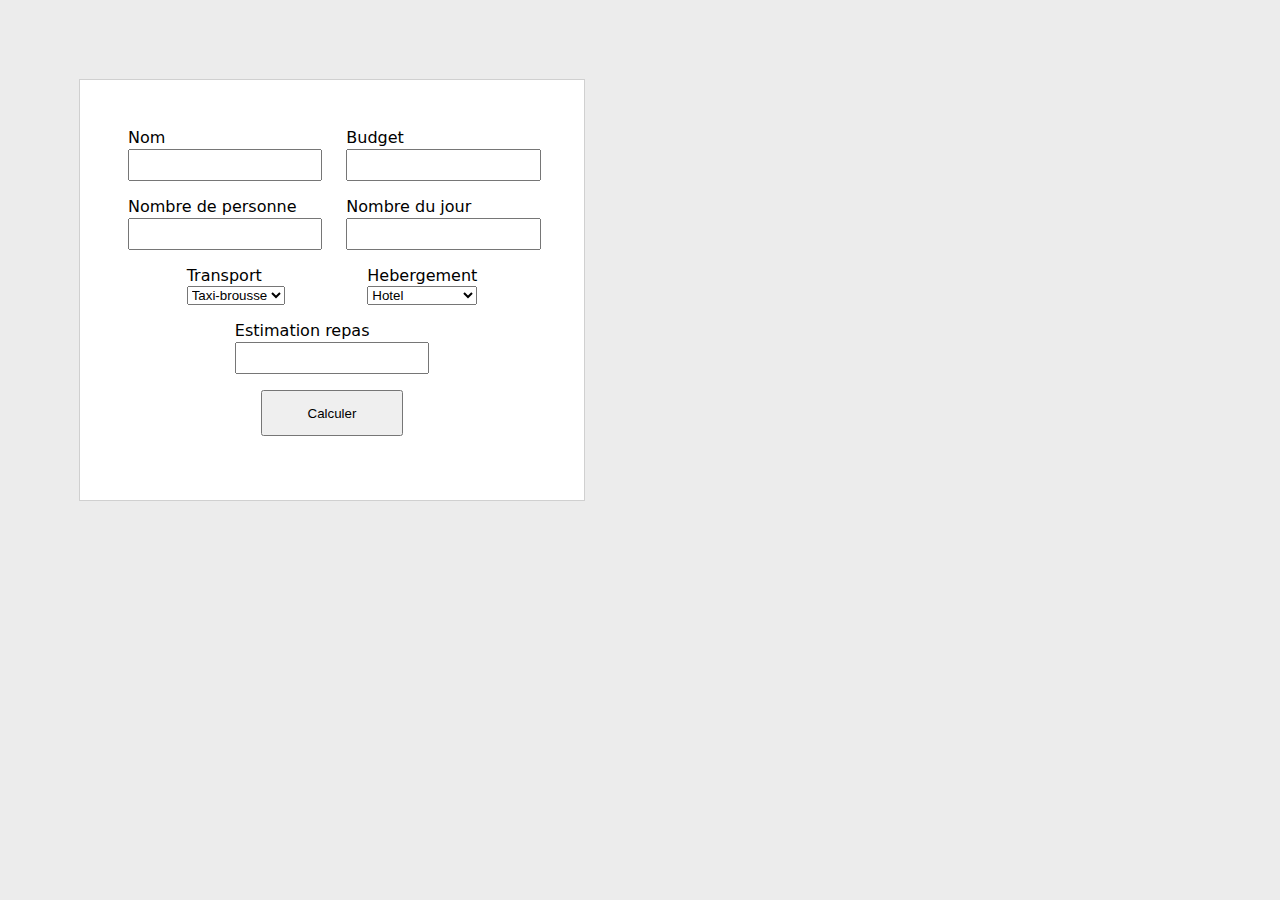
==== index.html @ 15250071 "gghhgg" ====
<!DOCTYPE html>
<html lang="en">

<head>
    <meta charset="UTF-8">
    <meta name="viewport" content="width=device-width, initial-scale=1.0">
    <title>calculator</title>
    <link rel="stylesheet" href="style.css">
</head>

<body>
    <main>
        <div>
            <article>
                <label for="">
                    <p>Nom</p><input type="text" id="name">
                </label>
                <label for="">
                    <p>Budget</p><input type="number" id="budget">
                </label>
            </article>
            <article>
                <label for="">
                    <p>Nombre de personne</p><input type="number" id="personne">
                </label>
                <label for="">
                    <p>Nombre du jour</p><input type="number" id="jour">
                </label>
            </article>
            <article>
                <label for="transport">
                    <p>Transport</p>
                    <select name="transport" id="transport">
                        <option value="40000">Taxi-brousse</option>
                        <option value="50000">Avion</option>
                        <option value="30000">Voiture</option>
                    </select>
                </label>
                <label for="transport">
                    <p>Hebergement</p>
                    <select name="hebergement" id="hebergement">
                        <option value="40000">Hotel</option>
                        <option value="60000">Campaigne</option>
                    </select>
                </label>
            </article>
            <article>
                <label for="">
                    <p>Estimation repas</p><input type="number" id="repas">
                </label>
            </article>
            <article>
                <button id="calculer">Calculer</button>
            </article>
            <!-- RESULTAT -->
            <article>
                <h3 id="resultat"></h3>
            </article>
        </div>
    </main>
    <script src="script.js"></script>
</body>

</html>
---- style.css ----
*{
    box-sizing: border-box;
    margin: 0;
    padding: 0;
}

body{
    font-family:system-ui, -apple-system, BlinkMacSystemFont, 'Segoe UI', Roboto, Oxygen, Ubuntu, Cantarell, 'Open Sans', 'Helvetica Neue', sans-serif;
    background: rgb(236, 236, 236);
}

main{
    margin: 5em 5em;
}
main div{
    display: flex;
    flex-direction: column;
    gap: 1em;
   background: white;
   outline: 1px solid rgb(208, 208, 208);
   width: 45%;
   padding: 3em;
}
main div article{
    display: flex;
    flex-direction: row;
    justify-content: space-evenly;
    gap: 1.5em;
}
main div article label{
    display: flex;
    flex-direction: column;
    gap: 0.1em;
}
input{
    padding: 0.5em;
}
button{
    padding: 1em;
    width: 35%;
}
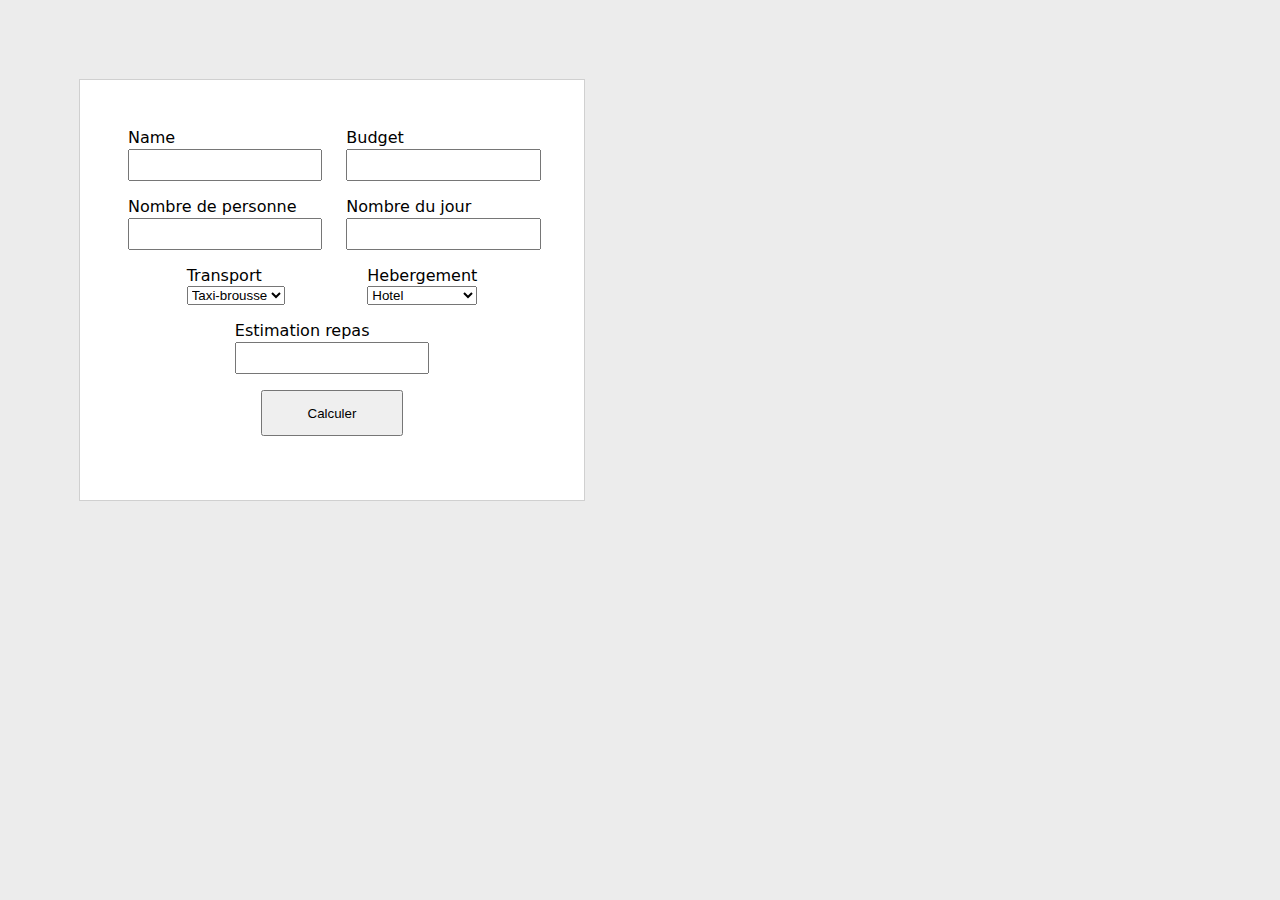
==== commit 5e64ded3: "name" ====
--- a/index.html
+++ b/index.html
@@ -13,7 +13,7 @@
         <div>
             <article>
                 <label for="">
-                    <p>Nom</p><input type="text" id="name">
+                    <p>Name</p><input type="text" id="name">
                 </label>
                 <label for="">
                     <p>Budget</p><input type="number" id="budget">
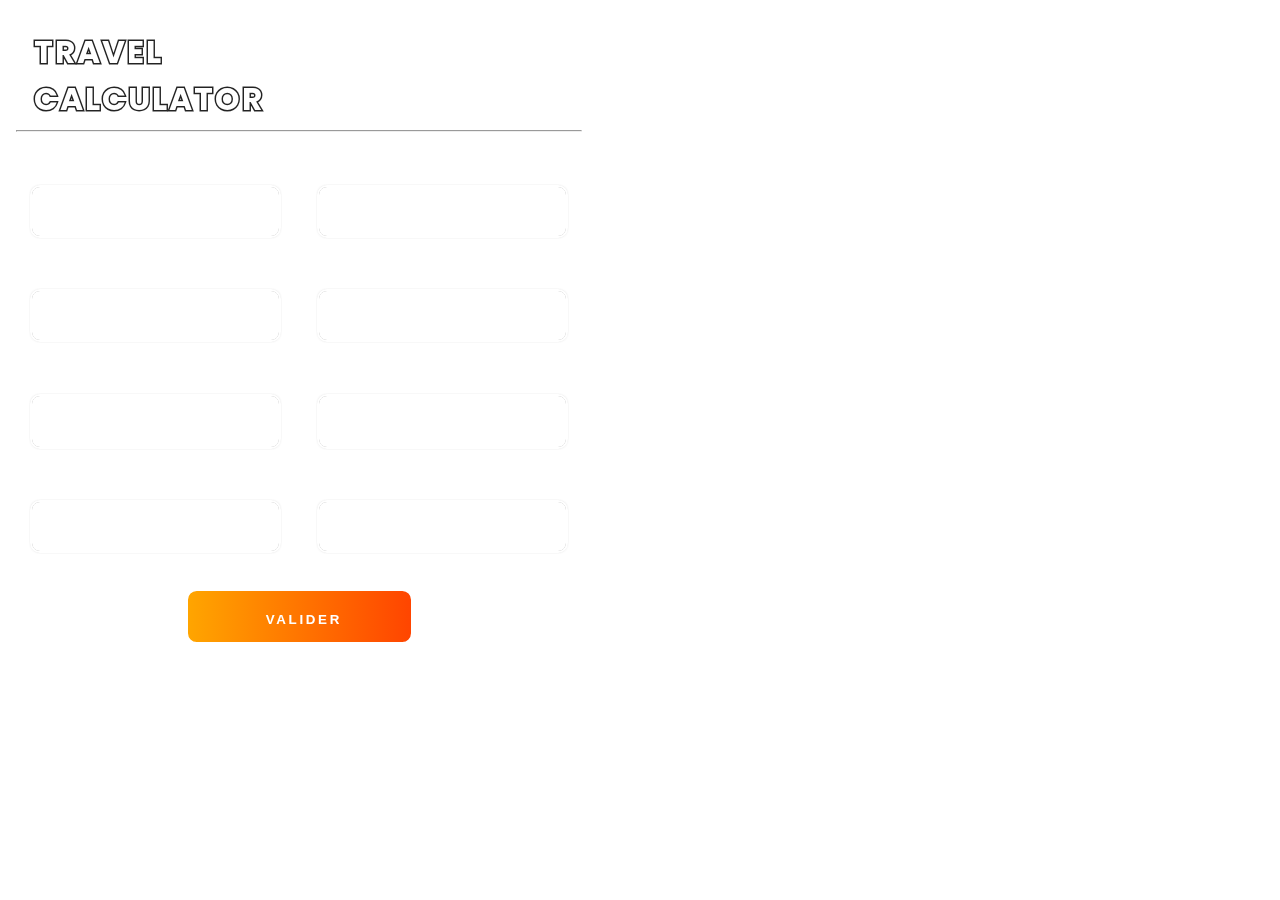
==== commit dc2c03a3: "success" ====
--- a/index.html
+++ b/index.html
@@ -11,54 +11,137 @@
 <body>
     <main>
         <div>
-            <article>
-                <label for="">
-                    <p>Name</p><input type="text" id="name">
-                </label>
-                <label for="">
-                    <p>Budget</p><input type="number" id="budget">
-                </label>
-            </article>
-            <article>
-                <label for="">
-                    <p>Nombre de personne</p><input type="number" id="personne">
-                </label>
-                <label for="">
-                    <p>Nombre du jour</p><input type="number" id="jour">
-                </label>
-            </article>
-            <article>
-                <label for="transport">
-                    <p>Transport</p>
-                    <select name="transport" id="transport">
-                        <option value="40000">Taxi-brousse</option>
-                        <option value="50000">Avion</option>
-                        <option value="30000">Voiture</option>
-                    </select>
-                </label>
-                <label for="transport">
-                    <p>Hebergement</p>
-                    <select name="hebergement" id="hebergement">
-                        <option value="40000">Hotel</option>
-                        <option value="60000">Campaigne</option>
-                    </select>
-                </label>
-            </article>
-            <article>
-                <label for="">
-                    <p>Estimation repas</p><input type="number" id="repas">
-                </label>
-            </article>
-            <article>
-                <button id="calculer">Calculer</button>
-            </article>
-            <!-- RESULTAT -->
-            <article>
-                <h3 id="resultat"></h3>
-            </article>
+            <fieldset>
+                <legend>
+                    <span><img src="../calculateur/Images/icons8.png" style="border-radius:50%;" alt=""></span>
+                    <span>
+                        <h3>Travel calculator</h3>
+                    </span>
+                    <article>
+                        <svg fill="#fff" xmlns="http://www.w3.org/2000/svg" x="0px" y="0px" width="40" id="svg"
+                            height="40" viewBox="0,0,256,256">
+                            <g fill-rule="nonzero" stroke="none" stroke-width="1" stroke-linecap="butt"
+                                stroke-linejoin="miter" stroke-miterlimit="10" stroke-dasharray="" stroke-dashoffset="0"
+                                font-family="none" font-weight="none" font-size="none" text-anchor="none"
+                                style="mix-blend-mode: normal">
+                                <g transform="scale(2,2)">
+                                    <path
+                                        d="M64,6c-32,0 -58,26 -58,58c0,32 26,58 58,58c32,0 58,-26 58,-58c0,-32 -26,-58 -58,-58zM64,12c28.7,0 52,23.3 52,52c0,28.7 -23.3,52 -52,52c-28.7,0 -52,-23.3 -52,-52c0,-28.7 23.3,-52 52,-52zM64,30c-4.97056,0 -9,4.02944 -9,9c0,4.97056 4.02944,9 9,9c4.97056,0 9,-4.02944 9,-9c0,-4.97056 -4.02944,-9 -9,-9zM64,59c-5,0 -9,4 -9,9v24c0,5 4,9 9,9c5,0 9,-4 9,-9v-24c0,-5 -4,-9 -9,-9z">
+                                    </path>
+                                </g>
+                            </g>
+                        </svg>
+                    </article>
+                </legend>
+                <hr>
+                <article>
+                    <label for="">
+                        <span>
+                            <p>Nom</p>
+                        </span>
+                        <span id="input-border">
+                            <ion-icon id="icon" name="person"></ion-icon>
+                            <input type="text" id="name">
+                        </span>
+                    </label>
+                    <label for="">
+                        <span>
+                            <p>Budget</p>
+                        </span>
+                        <span id="input-border">
+                            <ion-icon id="icon" name="logo-euro"></ion-icon>
+                            <input type="number" id="budget">
+                        </span>
+                    </label>
+                </article>
+                <article>
+                    <label for="">
+                        <span>
+                            <p>Nombre de personne</p>
+                        </span>
+                        <span id="input-border">
+                            <ion-icon id="icon" name="people"></ion-icon>
+                            <input type="number" id="personne">
+                        </span>
+                    </label>
+                    <label for="">
+                        <span>
+                            <p>Nombre du jour</p>
+                        </span>
+                        <span id="input-border">
+                            <ion-icon id="icon" name="calendar"></ion-icon>
+                            <input type="number" id="jour">
+                        </span>
+                    </label>
+                </article>
+                <article>
+                    <label for="transport">
+                        <span>
+                            <p>Transport</p>
+                        </span>
+                        <span id="input-border">
+                            <!-- <ion-icon id="icon" name="logo-model-s"></ion-icon> -->
+                            <!-- <ion-icon id="icon" name="train"></ion-icon> -->
+                            <ion-icon id="icon" name="airplane"></ion-icon>
+                            <select name="transport" id="transport">
+                                <option value="40000">Taxi-brousse</option>
+                                <option value="50000">Avion</option>
+                                <option value="30000">Voiture</option>
+                            </select>
+                        </span>
+
+                    </label>
+                    <label for="transport">
+                        <span>
+                            <p>Hebergement</p>
+                        </span>
+                        <span id="input-border">
+                            <ion-icon id="icon" name="bed" id="icon"></ion-icon>
+                            <select name="hebergement" id="hebergement">
+                                <option value="40000">Hotel</option>
+                                <option value="60000">Campaigne</option>
+                            </select>
+                        </span>
+
+                    </label>
+                </article>
+                <article>
+                    <label for="">
+                        <span>
+                            <p>Estimation repas</p>
+                        </span>
+                        <span id="input-border">
+                            <ion-icon id="icon" name="pizza"></ion-icon>
+                            <input type="number" id="repas">
+                        </span>
+                    </label>
+                    <label for="">
+                        <span>
+                            <p>Estimation gouter (Revy)</p>
+                        </span>
+                        <span id="input-border">
+                            <ion-icon id="icon" name="beer"></ion-icon>
+                            <input type="number" id="repas">
+                        </span>
+                    </label>
+                </article>
+                <article>
+                    <button id="calculer">
+                        <span><ion-icon name="checkmark-circle-outline" id="icon-size"></ion-icon>
+                            <img src="../calculateur/Images/roll.gif" alt="" id="img-size">
+                        </span>
+                        <span>Valider</span>
+                    </button>
+                </article>
+                <!-- RESULTAT -->
+                <article>
+                    <h3 id="resultat"></h3>
+                </article>
+            </fieldset>
         </div>
     </main>
     <script src="script.js"></script>
+    <script src="https://unpkg.com/ionicons@4.5.10-0/dist/ionicons.js"></script>
 </body>
 
 </html>--- a/style.css
+++ b/style.css
@@ -1,41 +1,184 @@
+
+  @import url('https://fonts.googleapis.com/css2?family=Open+Sans:ital,wght@0,300;0,400;0,500;0,600;0,700;0,800;1,300;1,400;1,500;1,600;1,700;1,800&family=Poppins:ital,wght@0,100;0,200;0,300;0,400;0,500;0,600;0,700;1,100;1,200;1,300;1,400;1,500;1,600;1,700&display=swap');
 *{
     box-sizing: border-box;
     margin: 0;
     padding: 0;
 }
 
+:root{
+    --color1: #9ae700;
+    --bg1: linear-gradient(90deg, orange, orangered);
+}
+
 body{
     font-family:system-ui, -apple-system, BlinkMacSystemFont, 'Segoe UI', Roboto, Oxygen, Ubuntu, Cantarell, 'Open Sans', 'Helvetica Neue', sans-serif;
-    background: rgb(236, 236, 236);
+    background-repeat: no-repeat;
+    background-position: center;
+    background-size: cover;
+    object-fit: cover;
+    animation: animate 19s alternate infinite;
+    transition: 3s ease-in-out;
+    letter-spacing: 0.5px;
+    font-family: 'Poppins', sans-serif;
+    overflow: hidden;
+}
+@keyframes animate {
+    0%{
+        background-image: url("../calculateur/Images/Fond2.jpg");
+    }
+    30%{
+        background-image: url("../calculateur/Images/Fond1.jpg");
+    }
+    50%{
+        background-image: url("../calculateur/Images/Fond1.jpg");
+    }
+    80%{
+        background-image: url("../calculateur/Images/Fond2.jpg");
+    }
+    100%{
+        background-image: url("../calculateur/Images/Fond1.jpg");
+    }
 }
 
-main{
-    margin: 5em 5em;
-}
 main div{
     display: flex;
+    flex-direction: row;
+    justify-content: space-between;
+}
+main div section{
+    position: absolute;
+}
+main div fieldset{
+    display: flex;
     flex-direction: column;
-    gap: 1em;
-   background: white;
-   outline: 1px solid rgb(208, 208, 208);
+    gap: 1.5em;
+   backdrop-filter: blur(15px);
+   border-radius: 1em;
+   background: transparent;
+   outline: 3px solid #fff;
+   border: none;
    width: 45%;
-   padding: 3em;
+   padding: 0.3em;
+   margin: 0.7em;
 }
-main div article{
+main div fieldset legend{
+    display: flex;
+    flex-direction: row;
+    gap: 0.5em;
+    text-align: left;
+    padding-inline: 0.5em;
+}
+#svg{
+    fill: #fff;
+    cursor: pointer;
+}
+#svg:hover{
+    fill: var(--color1);
+}
+main div fieldset legend article svg{
+    margin-top: 0.3em;
+    margin-left: 14em;
+}
+main div fieldset legend span:nth-child(2) h3{
+    margin-top: 0.5em;
+    background-image: linear-gradient(40deg, #232323, #232323);
+    background-clip: text;
+    -webkit-text-stroke-color: transparent;
+    -webkit-text-stroke-width: calc(1.5em/16);
+    -webkit-background-clip: text;
+    color: white;
+    font-size: 3.5vmin;
+    padding: calc(calc(2em/16)/2);
+    letter-spacing: calc(0.5em/8);
+    font-weight: 700;
+    text-transform: uppercase;
+}
+main div fieldset article{
     display: flex;
     flex-direction: row;
     justify-content: space-evenly;
     gap: 1.5em;
 }
-main div article label{
+main div fieldset article label{
     display: flex;
     flex-direction: column;
-    gap: 0.1em;
+    gap: 0.4em;
+    color:#fff;
+}
+main div fieldset article label p{
+    z-index: 999;
 }
 input{
-    padding: 0.5em;
+    padding: 0.9em;
+    width: 16em;
+    background: transparent;
+    border: none;
+    outline: none;
+    border-left: 2px solid #fff;
+    color: #fff;
+    letter-spacing: 1px;
+}
+#input-border{
+    display: flex;
+    flex-direction: row;
+    gap: 0.8em;
+    background: transparent;
+    border: none;
+    outline: 2px solid #fff;
+    color: #fff;
+    border-radius: 0.5em;
+    box-shadow: 0 0 3px rgb(75, 75, 75);
+    padding: 5px;
+}
+input:focus{
+    border-left: 2px solid #fff;
+    outline: none;
 }
 button{
-    padding: 1em;
-    width: 35%;
+    display: flex;
+    flex-direction: row;
+    gap: 0.7em;
+    padding: 1.1em;
+    width: 17em;
+    border-radius: 0.8em;
+    border: 2px solid #fff;
+    background: var(--bg1);
+    text-transform: uppercase;
+    font-weight: 700;
+    color: white;
+    cursor: pointer;
+    margin-top: 1em;
+    letter-spacing: 0.2em;
+    justify-content: center;
+    cursor: pointer;
+}
+button:active{
+    transform: scale(0.98);
+}
+button span:nth-child(2){
+    margin-top: 0.5em;
+}
+select{
+    width: 16em;
+    padding: 0.9em;
+    background: transparent;
+    border: none;
+    outline: none;
+    border-left: 2px solid #fff;
+    color: #fff;
+}
+#icon{
+    font-size: 1.4em;
+    margin-top: 0.3em;
+    margin-left: 0.5em;
+}
+#icon-size{
+    font-size: 1.9em;
+    display: block;
+}
+#img-size{
+   width: 2.1em;
+   height: auto;
+   display: none;
 }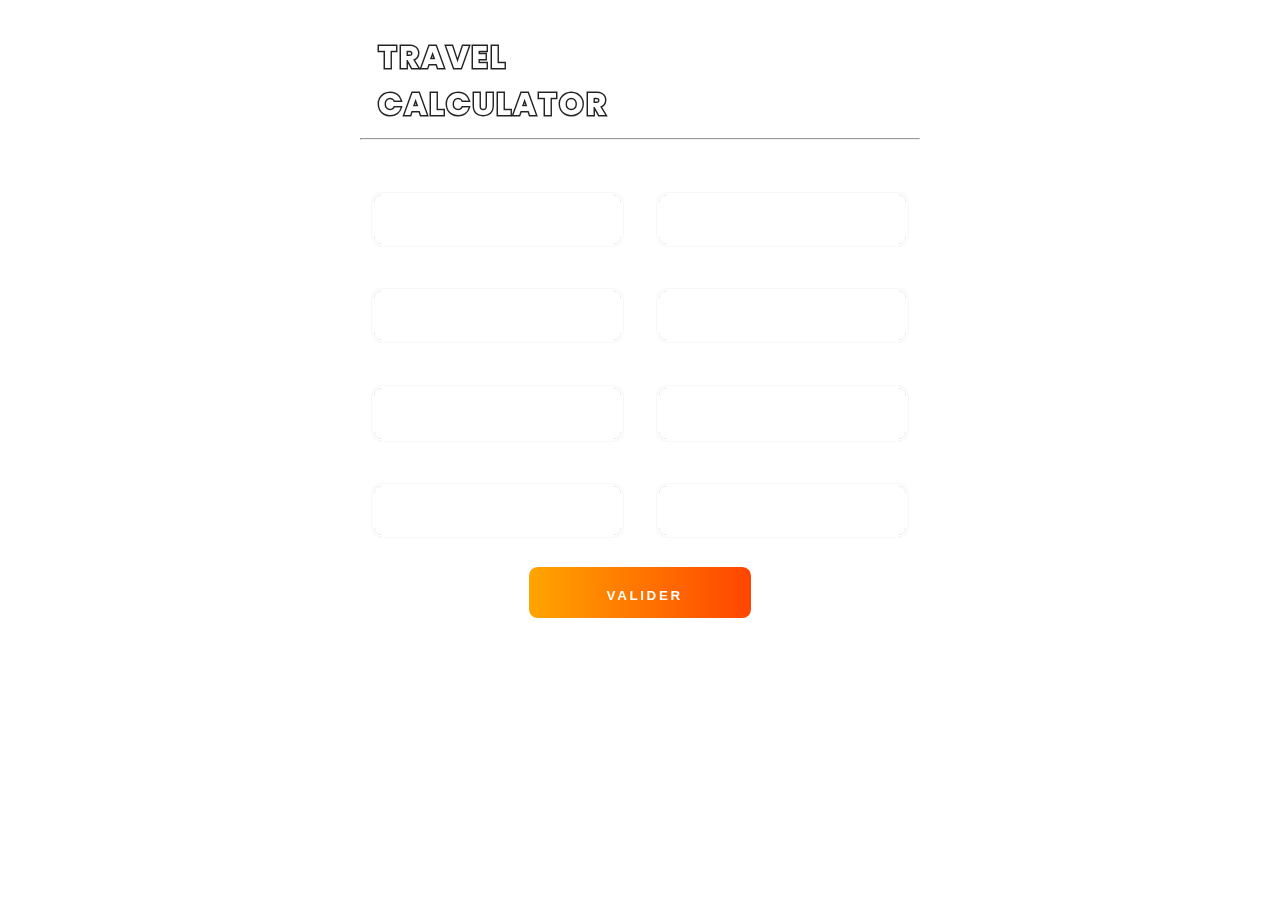
==== commit 228ff1be: "red" ====
--- a/index.html
+++ b/index.html
@@ -9,6 +9,48 @@
 </head>
 
 <body>
+    <!-- POP APROPOS -->
+    <div class="pop">
+        <section>
+            <!-- TITLE -->
+            <article>
+                <span><img src="../calculateur/Images/icons8.png" style="border-radius:50%;" alt=""></span>
+                <span>
+                    <h3>Travel calculator</h3>
+                </span>
+            </article>
+            <div>
+                <article>
+                    <ion-icon name="close" id="close"></ion-icon>
+                </article>
+            </div>
+            <!-- DESCRIPTION -->
+            <article>
+                <p id="desc-1" class="content active">Bienvenue sur Travel Calculator, votre compagnon de voyage numérique dédié à rendre
+                    chaque aventure aussi fluide que possible. Notre mission est de simplifier la planification de
+                    voyage en mettant à votre disposition un outil intelligent et intuitif, conçu pour anticiper vos
+                    besoins et vous offrir une expérience sans tracas.</p>
+                <p id="desc-2" class="content">Ce Que Nous Offrons <br>
+                    Estimation Budgétaire Intelligente : Grâce à notre algorithme avancé, Travel Calculator évalue avec précision les coûts potentiels de votre voyage, vous permettant ainsi de planifier en toute confiance et d'éviter les surprises financières.
+                    Gestion des Dépenses : Suivez et gérez vos dépenses en temps réel. Travel Calculator vous aide à rester dans votre budget en fournissant des mises à jour régulières sur vos coûts prévus et réels.
+                </p>
+                <p id="desc-3" class="content">Comment Ça Marche? <br>
+                    Utiliser Travel Calculator est simple. Entrez vos préférences de voyage, votre budget, et laissez notre algorithme faire le reste. Nous mettons l'accent sur la convivialité et la transparence, vous permettant ainsi de prendre des décisions éclairées à chaque étape du processus. <br>
+                    Merci de faire partie de la communauté Travel Calculator. Préparez-vous à explorer le monde sans soucis !
+                </p>
+                <p id="desc-4" class="content">Nous contacter <br>
+                    Notre équipe dévouée est là pour répondre à toutes vos questions et écouter vos commentaires. Chez Travel Calculator, nous croyons en l'amélioration continue, et vos retours sont essentiels pour faire évoluer notre service. <br>
+                    <a href="https://tojo-rasii.github.io/rasii-online/" target="_blank">Tojo-rasii.github.io</a>
+                </p>
+            </article>
+            <div class="pagination-slide" id="pagination-slide">
+                <a href="#" onclick="showContent('desc-1')"><span>1</span></a>
+                <a href="#" onclick="showContent('desc-2')"><span>2</span></a>
+                <a href="#" onclick="showContent('desc-3')"><span>3</span></a>
+                <a href="#" onclick="showContent('desc-4')"><span>4</span></a>
+            </div>
+        </section>
+    </div>
     <main>
         <div>
             <fieldset>
@@ -34,6 +76,8 @@
                     </article>
                 </legend>
                 <hr>
+                <form action="">
+                <!-- Main -->
                 <article>
                     <label for="">
                         <span>
@@ -121,7 +165,7 @@
                         </span>
                         <span id="input-border">
                             <ion-icon id="icon" name="beer"></ion-icon>
-                            <input type="number" id="repas">
+                            <input type="number" id="boissons">
                         </span>
                     </label>
                 </article>
@@ -133,12 +177,13 @@
                         <span>Valider</span>
                     </button>
                 </article>
-                <!-- RESULTAT -->
-                <article>
-                    <h3 id="resultat"></h3>
-                </article>
+            </form>
+                
+                 <!-- RESULTAT -->
+                <section id="resultat"></section>
             </fieldset>
         </div>
+       
     </main>
     <script src="script.js"></script>
     <script src="https://unpkg.com/ionicons@4.5.10-0/dist/ionicons.js"></script>
--- a/style.css
+++ b/style.css
@@ -9,6 +9,11 @@
 :root{
     --color1: #9ae700;
     --bg1: linear-gradient(90deg, orange, orangered);
+}
+form{
+   display: flex;
+   flex-direction: column;
+   gap: 1em;
 }
 
 body{
@@ -44,7 +49,8 @@
 main div{
     display: flex;
     flex-direction: row;
-    justify-content: space-between;
+    justify-content: center;
+    margin-top: 0.5em;
 }
 main div section{
     position: absolute;
@@ -59,8 +65,8 @@
    outline: 3px solid #fff;
    border: none;
    width: 45%;
-   padding: 0.3em;
-   margin: 0.7em;
+   padding: 0.5em;
+   margin: 0.5em;
 }
 main div fieldset legend{
     display: flex;
@@ -152,6 +158,7 @@
     letter-spacing: 0.2em;
     justify-content: center;
     cursor: pointer;
+    margin-bottom: 2em;
 }
 button:active{
     transform: scale(0.98);
@@ -181,4 +188,190 @@
    width: 2.1em;
    height: auto;
    display: none;
+}
+.pop{
+    display: none;
+}
+#close{
+    position: absolute;
+    top: 2.5%;
+    left: 88%;
+    font-size: 1.8em;
+    background: var(--bg1);
+    color: #fff;
+    border-radius: 50%;
+    padding: 0.2em;
+    border: 2px solid #fff;
+    cursor: pointer;
+}
+.pop section{
+    background: #fff;
+    position: absolute;
+    top: 10%;
+    left: 28.5%;
+    z-index: 999;
+    width: 43%;
+    text-align: center;
+    border: 3px solid rgb(0, 218, 222);
+    padding-top: 1em;
+    padding-inline: 2.5em;
+    border-radius: 8em;
+    padding-bottom: 3em;
+    animation: anima 0.8s alternate forwards;
+}
+@keyframes anima{
+    0%{
+        
+        transform: scale(0);
+    }
+    100%{
+        
+        transform: scale(1);
+    }
+}
+.scale section{
+    animation: animo 0.4s alternate forwards;
+}
+@keyframes animo{
+    0%{
+        
+        transform: scale(1);
+    }
+    100%{
+        
+        transform: scale(0);
+    }
+}
+.pop section article:nth-child(1){
+text-align: center;
+}
+.pop section article:nth-child(1) h3{
+    font-size: 2em;
+}
+.pop section article:nth-child(2){
+    overflow: scroll;
+    height: 30vh;
+    overflow-x: hidden;
+    padding-left: 1em;
+    padding-right: 0.5em;
+    margin-top: 0.7em;
+    margin-bottom: 1.5em;
+}
+ .pop section article:nth-child(2)::-webkit-scrollbar{
+    background: none;
+    border-radius: 2em;
+    width: 0.5em;
+}
+.pop section article:nth-child(2)::-webkit-scrollbar-thumb{
+    background: none;
+    border-radius: 5em;
+}
+.content::-webkit-scrollbar{
+    background: rgb(243, 243, 243);
+    border-radius: 2em;
+    width: 0.6em;
+}
+.content::-webkit-scrollbar-thumb{
+    background: var(--bg1);
+    border-radius: 5em;
+}
+.content {
+    display: none;
+  }
+
+  .content.active {
+    display: block;
+  }
+#desc-1{
+    overflow: hidden;
+    animation: text 1s normal forwards;
+    word-break:keep-all;
+    word-wrap: break-word;
+    font-size: 0.9em;
+    line-height: 2em;
+    margin-top: 0.7em;
+}
+@keyframes text{
+    0%{
+        height: 0%;
+    }
+    100%{
+        height: 100%;
+    }
+}
+#desc-2{
+    overflow-x: hidden;
+    animation: text 1s normal forwards;
+    word-break:keep-all;
+    word-wrap: break-word;
+    font-size: 0.9em;
+    line-height: 2em;
+    padding-right: 0.5em;
+}
+#desc-3{
+    overflow-x: hidden;
+    animation: text 1s normal forwards;
+    word-break:keep-all;
+    word-wrap: break-word;
+    font-size: 0.9em;
+    line-height: 2em;
+}
+.pagination-slide{
+    margin-top: 2.3em;
+    display: flex;
+    flex-direction: row;
+    gap: 1.5em;
+    justify-content: center;
+}
+.pagination-slide a{
+    color: #232323;
+    font-weight: 600;
+    text-decoration: none;
+}
+.pagination-slide a span{
+    width: 15%;
+    height: 10%;
+    background: #fff;
+    padding: 0.5em;
+    padding-inline: 1em;
+    border-radius: 50%;
+    outline: 1.5px solid rgb(0, 136, 189);
+    transition: 0.2s;
+}
+.pagination-slide a span:hover{
+    background: rgb(0, 136, 189);
+    color: #fff;
+}
+.pagination-slide a.active{
+    background: rgb(0, 136, 189);
+    color: #fff;
+}
+
+#resultat{
+    text-align: center;
+    position: absolute;
+}
+#resultat div{
+    display: flex;
+    flex-direction: column;
+    background: #fff;
+    animation: resultat 0.7s normal forwards;
+    overflow: hidden;
+    padding-top: -12em;
+    padding: 1em;
+    border-radius: 0.5em;
+}
+@keyframes resultat{
+    0%{
+        clip-path: circle(0);
+        transform: rotate(720deg);
+    }
+    100%{
+        clip-path: circle(10);
+        transform: rotate(0deg);
+    }
+}
+
+.filter{
+    opacity: 0;
 }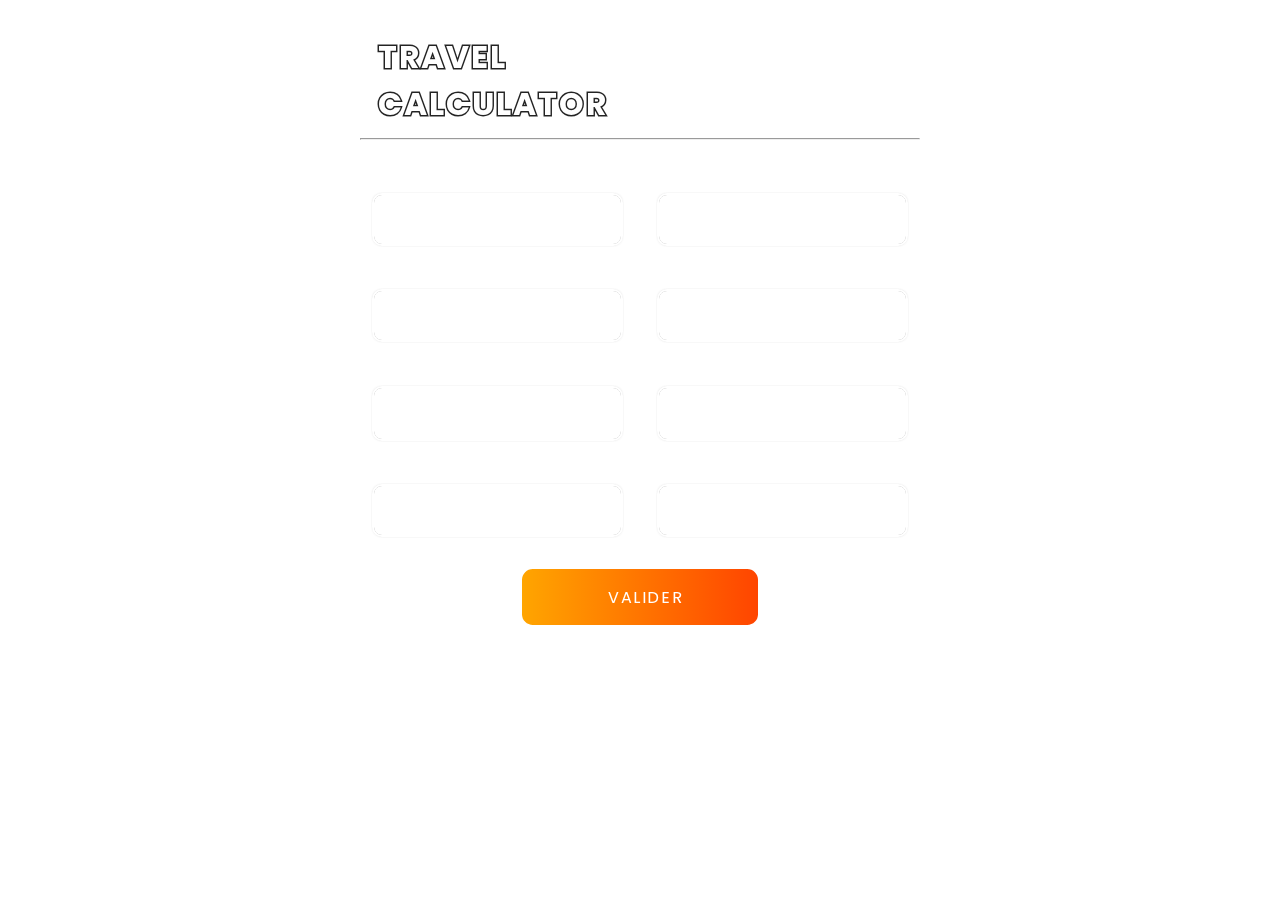
==== commit 22c87427: "jenenjnef" ====
--- a/index.html
+++ b/index.html
@@ -128,9 +128,9 @@
                             <!-- <ion-icon id="icon" name="train"></ion-icon> -->
                             <ion-icon id="icon" name="airplane"></ion-icon>
                             <select name="transport" id="transport">
-                                <option value="40000">Taxi-brousse</option>
-                                <option value="50000">Avion</option>
-                                <option value="30000">Voiture</option>
+                                <option value="40000" data-icon="bus">Taxi-brousse</option>
+                                <option value="50000" data-icon="bus">Avion</option>
+                                <option value="30000" data-icon="bus">Voiture</option>
                             </select>
                         </span>
 
@@ -170,12 +170,12 @@
                     </label>
                 </article>
                 <article>
-                    <button id="calculer">
+                    <figure id="calculer">
                         <span><ion-icon name="checkmark-circle-outline" id="icon-size"></ion-icon>
                             <img src="../calculateur/Images/roll.gif" alt="" id="img-size">
                         </span>
                         <span>Valider</span>
-                    </button>
+                    </figure>
                 </article>
             </form>
                 
--- a/style.css
+++ b/style.css
@@ -8,6 +8,7 @@
 
 :root{
     --color1: #9ae700;
+    --color2: #00d0d3;
     --bg1: linear-gradient(90deg, orange, orangered);
 }
 form{
@@ -26,23 +27,24 @@
     transition: 3s ease-in-out;
     letter-spacing: 0.5px;
     font-family: 'Poppins', sans-serif;
+    background-image: url("../calculateur/Images/Fond2.jpg") !important;
     overflow: hidden;
 }
 @keyframes animate {
     0%{
-        background-image: url("../calculateur/Images/Fond2.jpg");
+        background-image: url("../calculateur/Images/Fond2.jpg") !important;
     }
     30%{
-        background-image: url("../calculateur/Images/Fond1.jpg");
+        background-image: url("../calculateur/Images/Fond1.jpg") !important;
     }
     50%{
-        background-image: url("../calculateur/Images/Fond1.jpg");
+        background-image: url("../calculateur/Images/Fond1.jpg") !important;
     }
     80%{
-        background-image: url("../calculateur/Images/Fond2.jpg");
+        background-image: url("../calculateur/Images/Fond2.jpg") !important;
     }
     100%{
-        background-image: url("../calculateur/Images/Fond1.jpg");
+        background-image: url("../calculateur/Images/Fond1.jpg") !important;
     }
 }
 
@@ -141,30 +143,34 @@
     border-left: 2px solid #fff;
     outline: none;
 }
-button{
+figure{
     display: flex;
     flex-direction: row;
     gap: 0.7em;
-    padding: 1.1em;
-    width: 17em;
+    padding: 0.9em;
+    width: 15em;
     border-radius: 0.8em;
     border: 2px solid #fff;
     background: var(--bg1);
     text-transform: uppercase;
-    font-weight: 700;
+    font-weight: normal;
     color: white;
     cursor: pointer;
     margin-top: 1em;
-    letter-spacing: 0.2em;
+    letter-spacing: 0.1em;
     justify-content: center;
     cursor: pointer;
     margin-bottom: 2em;
 }
-button:active{
+figure:active{
     transform: scale(0.98);
 }
-button span:nth-child(2){
+figure span:nth-child(2){
     margin-top: 0.5em;
+}
+#calculer span:nth-child(2){
+    margin-top: 0.1em;
+    font-weight: 400;
 }
 select{
     width: 16em;
@@ -175,17 +181,37 @@
     border-left: 2px solid #fff;
     color: #fff;
 }
+option{
+    color: var(--color2);
+    font-size: 1em;
+}
+option:checked{
+    background: var(--color1);
+    color: #fff;
+}
+/* Ajoutez les icônes aux options du menu déroulant */
+option[data-icon="bus"] {
+    background-image: url('../calculateur/icon/tee\ shirt.jpg');
+}
+
+option[data-icon="airplane"] {
+    background-image: url('chemin/vers/votre/icone-avion.png');
+}
+
+option[data-icon="car"] {
+    background-image: url('chemin/vers/votre/icone-voiture.png');
+}
 #icon{
     font-size: 1.4em;
     margin-top: 0.3em;
     margin-left: 0.5em;
 }
 #icon-size{
-    font-size: 1.9em;
+    font-size: 1.7em;
     display: block;
 }
 #img-size{
-   width: 2.1em;
+   width: 1.8em;
    height: auto;
    display: none;
 }
